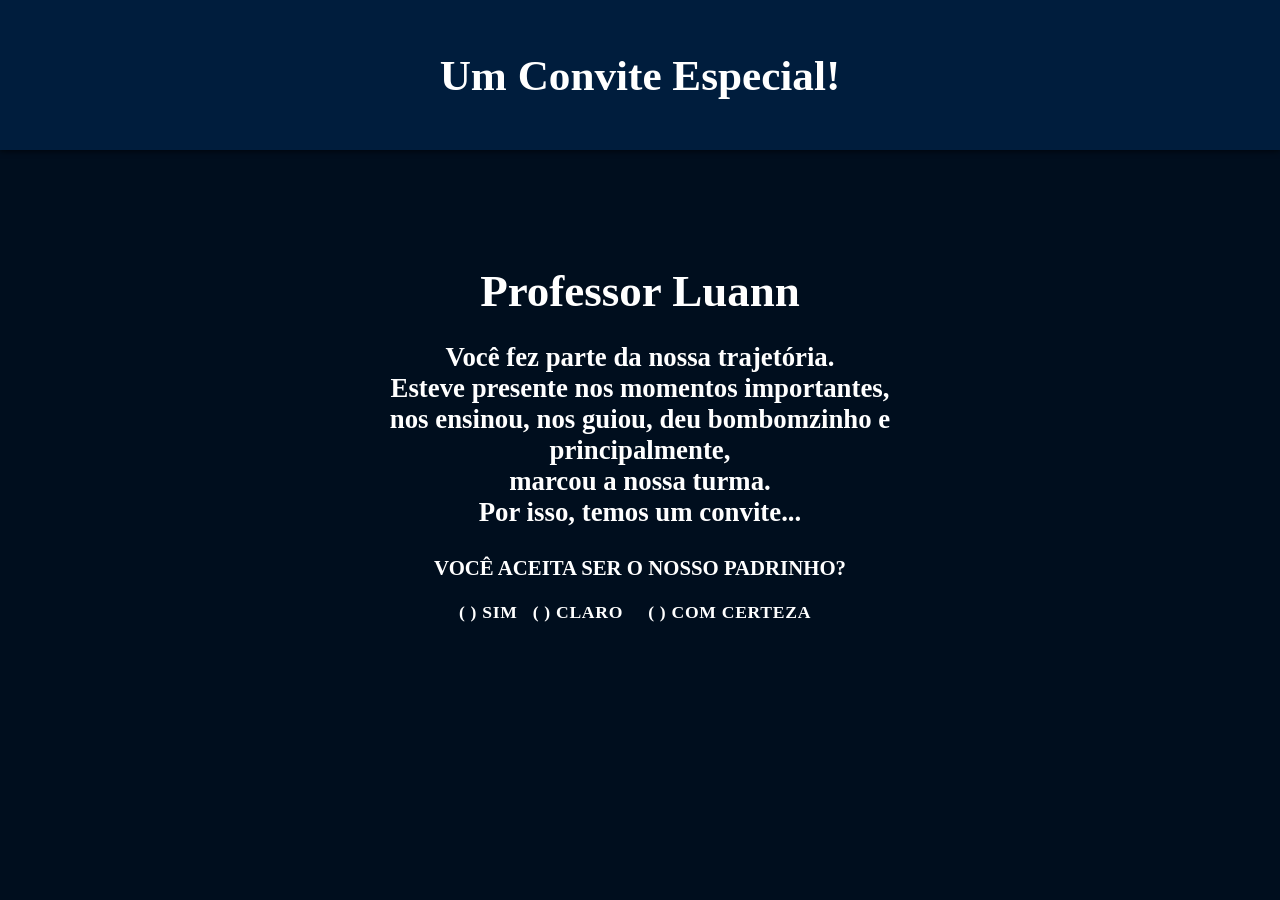
==== convite.html @ 88c9cdfb "Add files via upload" ====
<!DOCTYPE html>
<html lang="pt-BR">
<head>
  <meta charset="UTF-8" />
  <meta name="viewport" content="width=device-width, initial-scale=1" />
  <title>3º EMI • 2026</title>
  <style>
    /* Reset básico */
    * {
      margin: 0;
      padding: 0;
      box-sizing: border-box;
    }

    body, html {
      height: 100%;
      font-family: 'Arial', sans-serif;
      background: #001d3d; /* tom escuro parecido com seu topo */
      color: white;
    }

    /* Seção principal */
    .hero {
      position: relative;
      width: 100%;
      height: 100vh;
      overflow: hidden;
      display: flex;
      justify-content: center;
      align-items: center;
      text-align: center;
      padding: 0 20px;
    }

    /* Imagem de fundo com blur e escurecida */
    .hero-bg {
      position: absolute;
      top: 50%;
      left: 50%;
      width: 100%;
      height: 100%;
      object-fit: cover;
      transform: translate(-50%, -50%);
      filter: brightness(0.3);
      z-index: 1;
    }

    /* Camada de overlay escura (opcional para melhor contraste) */
    .hero-overlay {
      position: absolute;
      top: 0; left: 0;
      width: 100%; height: 100%;
      background: rgba(0,0,0,0.5);
      z-index: 2;
    }

    /* Container do conteúdo */
    .content {
      position: relative;
      z-index: 3;
      max-width: 600px;
      color: white;
      font-size: 40px;
    }

    /* Título principal */
    .content h1 {
      font-family: 'Georgia', serif;
      font-weight: 900;
      font-size: 3rem;
      margin-bottom: 1rem;
    }

    /* Texto comum */
    .content p {
      font-weight: 600;
      font-size: 1.1rem;
      line-height: 1.5;
      margin-bottom: 1rem;
    }

    /* Texto destacado */
    .content p strong {
      font-weight: 900;
      font-size: 1.2rem;
    }

    /* Pergunta em destaque */
    .content .question {
      font-weight: 900;
      font-size: 1.3rem;
      margin: 1.5rem 0 1rem;
    }

    /* Opções */
    .options {
      margin-bottom: 2rem;
      font-weight: 600;
      font-size: 1rem;
      letter-spacing: 0.04em;
    }

    .options span {
      margin: 0 10px;
      cursor: pointer;
      user-select: none;
    }

    /* Botão */
    button {
      background-color: transparent;
      border: 2px solid white;
      color: white;
      padding: 0.6rem 1.6rem;
      font-weight: 700;
      font-size: 1rem;
      cursor: pointer;
      border-radius: 30px;
      transition: background-color 0.3s, color 0.3s;
    }

    button:hover {
      background-color: white;
      color: #001d3d;
    }

    /* Responsividade */
    @media (max-width: 480px) {
      .content h1 {
        font-size: 2rem;
      }
      .content p, .options {
        font-size: 1rem;
      }
    }

.topbar {
  position: fixed;
  top: 0;
  left: 0;
  width: 100%;
  height: 150px;
  background-color: #001d3d; /* Azul escuro */
  color: white;
  display: flex;
  justify-content: center;
  align-items: center;
  font-family: 'Georgia', serif;
  font-weight: 900;
  font-size: 1.8rem;
  z-index: 10;
  box-shadow: 0 2px 5px rgba(0,0,0,0.5);
}
  </style>
</head>
<body>
  <section id="home" class="hero">
    <div class="hero-overlay"></div>
    <img src="https://lh3.googleusercontent.com/d/1k_a3KgCWAMTvqLh6JvVhFQ6RT9JKNtHy" 
    alt="Foto da turma" class="hero-bg"/>


<header class="topbar">
  <h1>Um Convite Especial!</h1>
</header>

    <div class="content" style="font-family:'Times New Roman', Times, serif;">
      <p><strong  style="font-size: 45px;">Professor Luann</strong></p>
      <h6>Você fez parte da nossa trajetória.</h6>
      <h6>Esteve presente nos momentos importantes,<br> nos ensinou, nos guiou,
        deu bombomzinho e principalmente,<br> marcou a nossa turma.</h6>
      <h6>Por isso, temos um convite...</h6>

      <p class="question">
        VOCÊ ACEITA SER O NOSSO PADRINHO?
      </p>

      <p class="options">
        ( ) SIM
        <span>( ) CLARO</span>
        <span>( ) COM CERTEZA</span>
      </p>

    </div>
  </section>
</body>
</html>
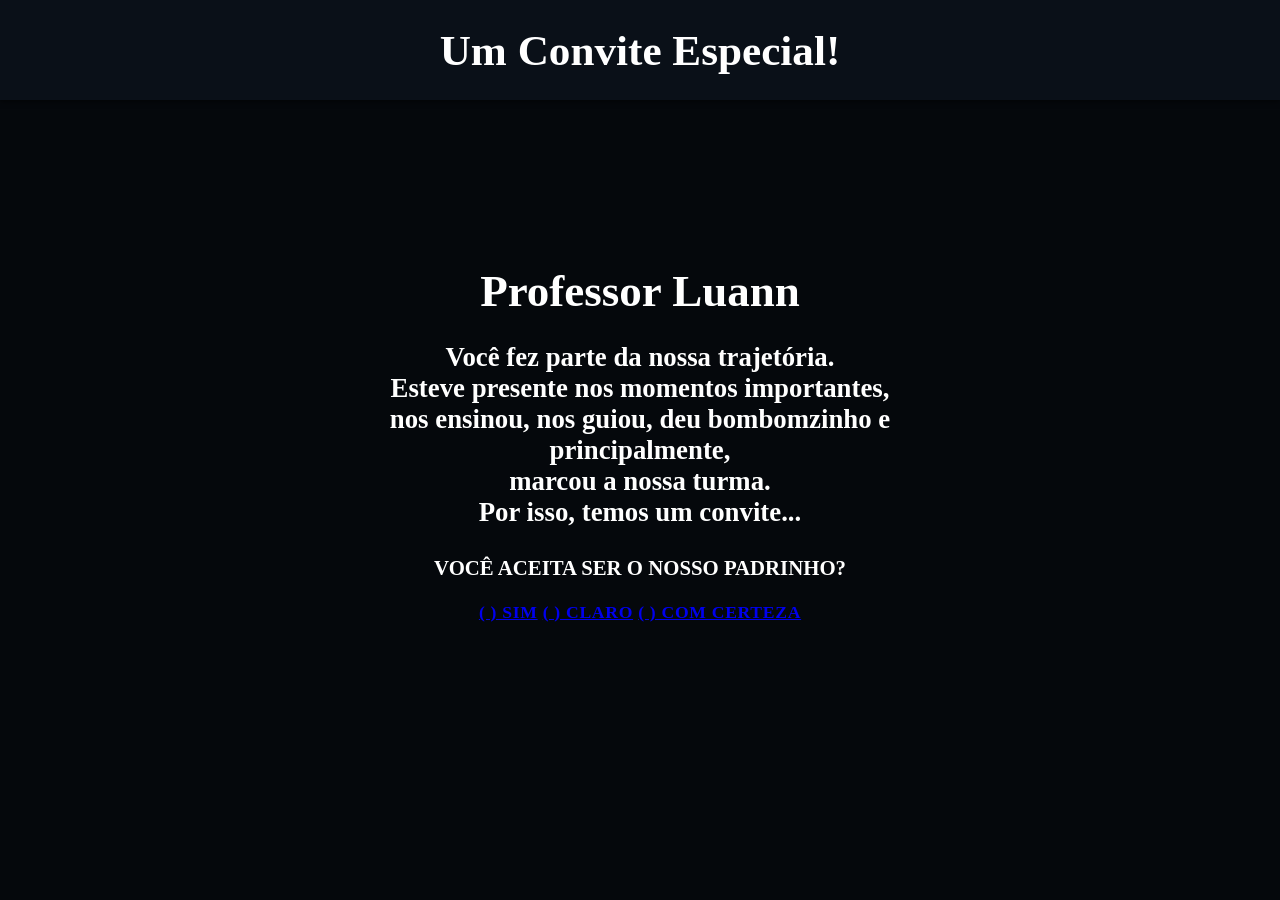
==== commit 76c02ea9: "Update convite.html" ====
--- a/convite.html
+++ b/convite.html
@@ -15,7 +15,7 @@
     body, html {
       height: 100%;
       font-family: 'Arial', sans-serif;
-      background: #001d3d; /* tom escuro parecido com seu topo */
+      background: #0a1018; /* tom escuro parecido com seu topo */
       color: white;
     }
 
@@ -98,6 +98,7 @@
       font-weight: 600;
       font-size: 1rem;
       letter-spacing: 0.04em;
+      outline: none;
     }
 
     .options span {
@@ -139,8 +140,8 @@
   top: 0;
   left: 0;
   width: 100%;
-  height: 150px;
-  background-color: #001d3d; /* Azul escuro */
+  height: 100px;
+  background-color: #0a1018; /* Azul escuro */
   color: white;
   display: flex;
   justify-content: center;
@@ -161,7 +162,7 @@
 
 
 <header class="topbar">
-  <h1>Um Convite Especial!</h1>
+  <h2>Um Convite Especial!</h2>
 </header>
 
     <div class="content" style="font-family:'Times New Roman', Times, serif;">
@@ -176,12 +177,12 @@
       </p>
 
       <p class="options">
-        ( ) SIM
-        <span>( ) CLARO</span>
-        <span>( ) COM CERTEZA</span>
+        <a href="final.html">( ) SIM</a>
+        <a href="final.html">( ) CLARO</a>
+        <a href="final.html">( ) COM CERTEZA</a>
       </p>
 
     </div>
   </section>
 </body>
-</html>+</html>
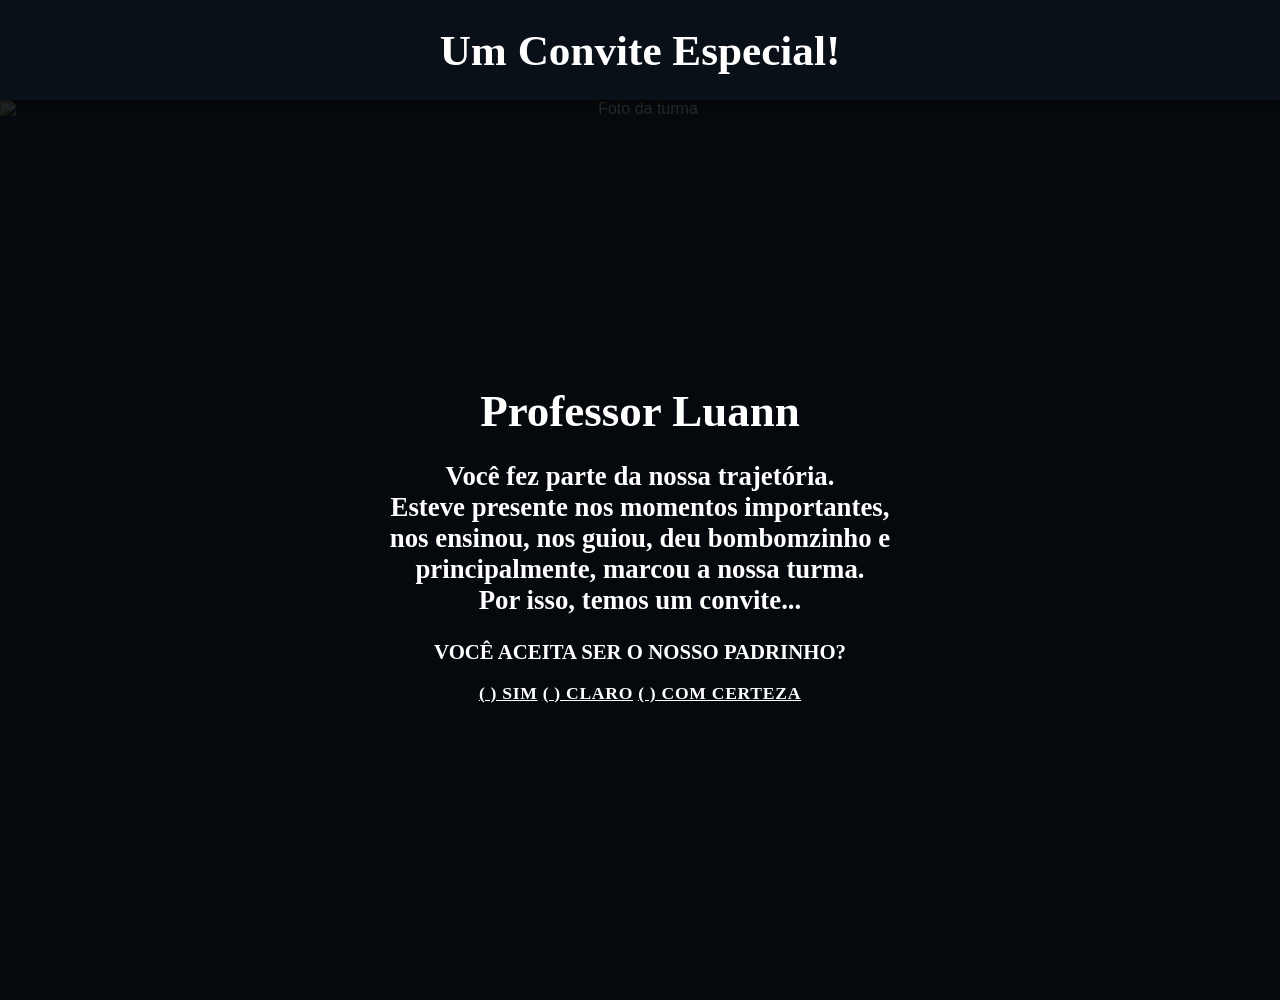
==== commit 8108e40a: "Update convite.html" ====
--- a/convite.html
+++ b/convite.html
@@ -23,13 +23,14 @@
     .hero {
       position: relative;
       width: 100%;
-      height: 100vh;
+      min-height: 100vh;
       overflow: hidden;
       display: flex;
       justify-content: center;
       align-items: center;
       text-align: center;
       padding: 0 20px;
+      margin-top: 100px;
     }
 
     /* Imagem de fundo com blur e escurecida */
@@ -169,17 +170,17 @@
       <p><strong  style="font-size: 45px;">Professor Luann</strong></p>
       <h6>Você fez parte da nossa trajetória.</h6>
       <h6>Esteve presente nos momentos importantes,<br> nos ensinou, nos guiou,
-        deu bombomzinho e principalmente,<br> marcou a nossa turma.</h6>
+        deu bombomzinho e principalmente, marcou a nossa turma.</h6>
       <h6>Por isso, temos um convite...</h6>
 
-      <p class="question">
+      <h2 class="question">
         VOCÊ ACEITA SER O NOSSO PADRINHO?
-      </p>
+      </h2>
 
       <p class="options">
-        <a href="final.html">( ) SIM</a>
-        <a href="final.html">( ) CLARO</a>
-        <a href="final.html">( ) COM CERTEZA</a>
+        <a style="color: white;" href="final.html">( ) SIM</a>
+        <a style="color: white;" href="final.html">( ) CLARO</a>
+        <a style="color: white;" href="final.html">( ) COM CERTEZA</a>
       </p>
 
     </div>
